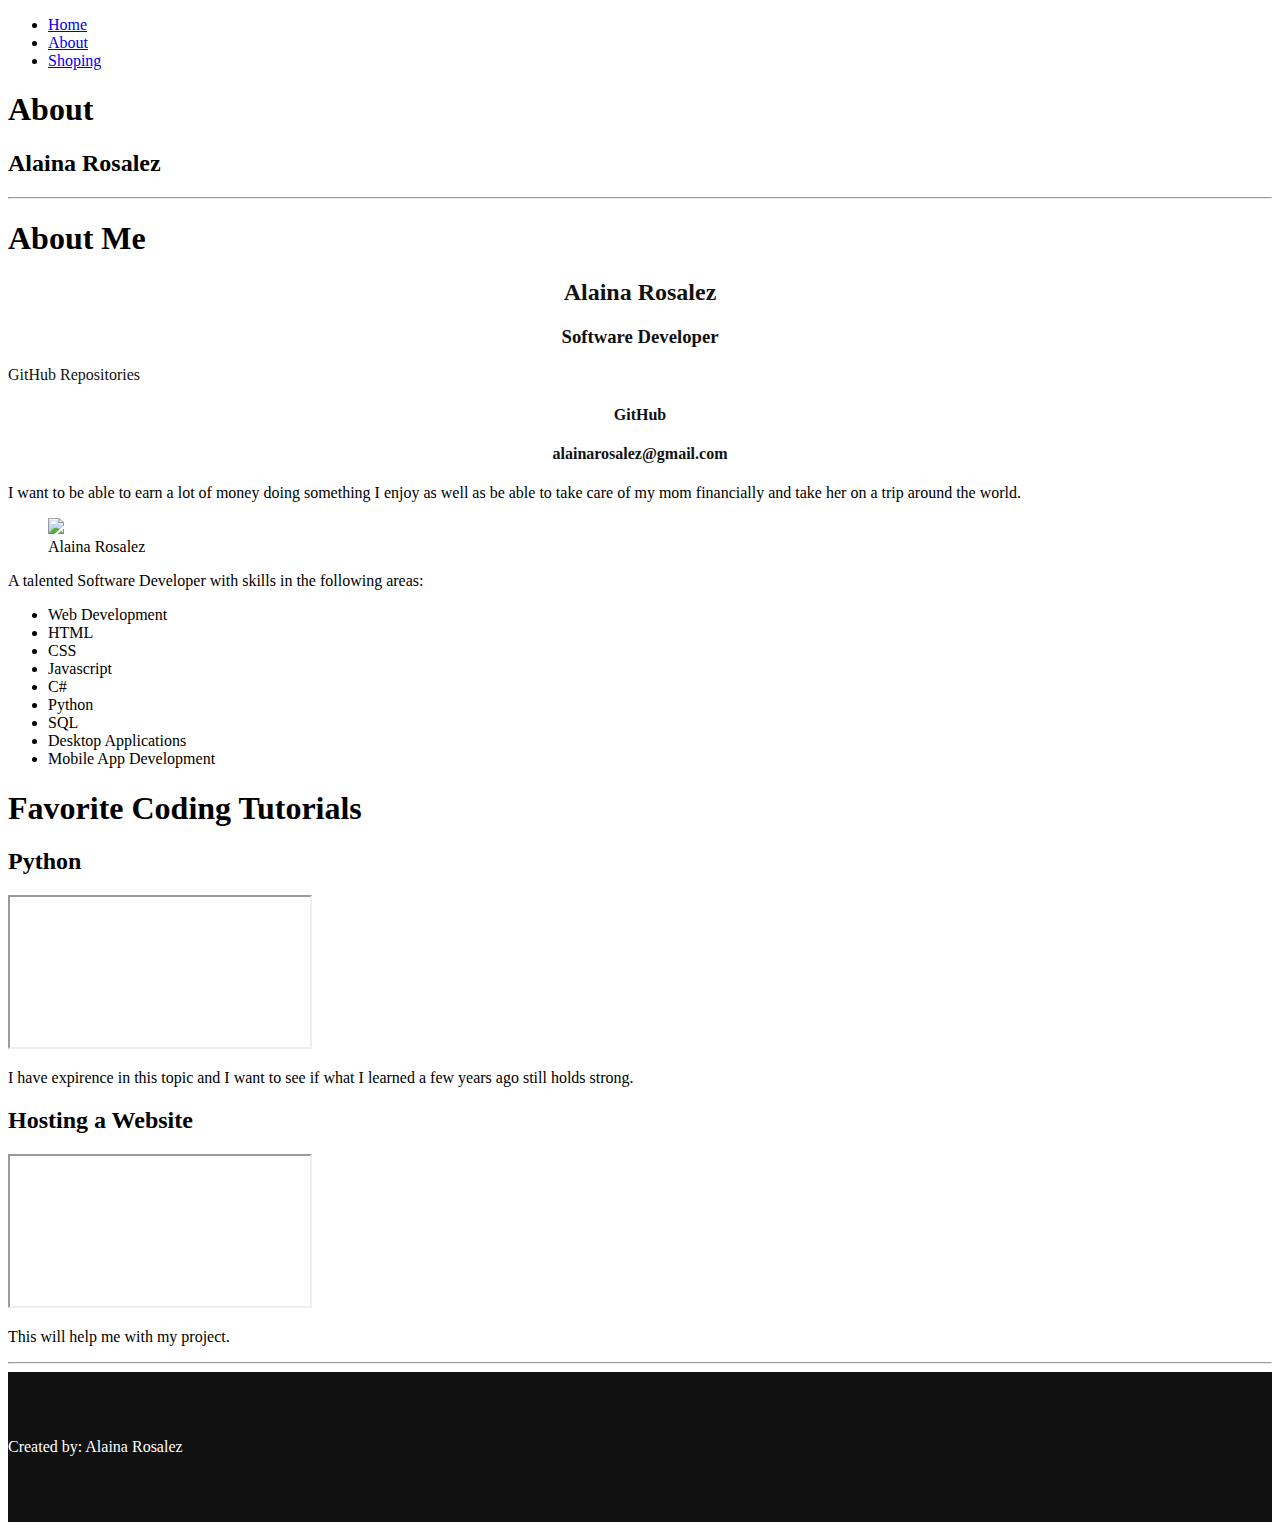
==== about.html @ f425f9f2 "first commit" ====
<!DOCTYPE html>
<html lang="en">
<head>
    <meta charset="UTF-8">
    <meta http-equiv="X-UA-Compatible" content="IE=edge">
    <meta name="viewport" content="width=device-width, initial-scale=1.0">
    <title>Home</title>
<style>
    .mainFooter{
    background-color: #111;
    padding-top: 50px;
    padding-bottom: 50px;
    color: white;
    font-size: 16px;
    text-align: left;
  }
  .mainFp{
    width: 200px;
  }
  .mainFa{
    text-decoration: none;
    color: dodgerblue;
    text-align: right;
  }
  .head h2,
  .head h3,
  .head h4,
  .headA{
    text-align: center;
    text-decoration: none;
    color: #111;
  }
</style>
<link rel="stylesheet" type="text/css" href="styles.css"/>
</head>
<body class="body">
    <nav class="mainNav">
        
        <ul>
            <li><a href="index.html">Home</a></li>
            <li><a href="about.html">About</a></li>
            <li><a href="shop.html">Shoping</a></li>
        </ul>
    </nav>
    <main class="mainBody">
        <header id="welcomeMessage">
        <h1>About</h1>
        <h2>Alaina Rosalez</h2>
        </header>
        <hr>
    <section class="contentSections">
        <article class="articles">
            <header class="head"><!--look here bitch-->
                <h1>About Me</h1>
                <h2>Alaina Rosalez</h2>
                <h3>Software Developer</h3>
                <a class="headA" href="https://github.com/AlainaRosalez?tab=repositories">GitHub Repositories</a>
                <h4>GitHub</h4>
                <h4>alainarosalez@gmail.com</h4>
            </header>
            <p>I want to be able to earn a lot of money doing something I enjoy as well as be able to take care of my mom financially and take her on a trip around the world.</p>
            
            
            <figure>
                <img src="https://encrypted-tbn0.gstatic.com/images?q=tbn:ANd9GcQ_ocW9x-t2gGJPKg3iqvoEfm7qJSB9ujqnqA&usqp=CAU"/>
                <figcaption>Alaina Rosalez</figcaption>
            </figure>  
            <aside>
                <p>A talented Software Developer with skills in the following areas:</p>
               
                <ul class="ul">
                    <li>Web Development</li>
                    <li>HTML</li>
                    <li>CSS</li>
                    <li>Javascript</li>
                    <li>C#</li>
                    <li>Python</li>
                    <li>SQL</li>
                    <li>Desktop Applications</li>
                    <li>Mobile App Development</li>
                </ul>
            </aside>
        </article>
        <article class="articles">
            <header>
                <h1>Favorite Coding Tutorials</h1>
                <h2 class="python">Python</h2>
            </header>
            <iframe src="https://www.youtube.com/watch?v=hl-Y3tLMkbY" title="Python"></iframe>
            <aside>
                <p>I have expirence in this topic and I want to see if what I learned a few years ago still holds strong.</p>

            </aside>
        </article>
        <article class="articles">
            <header>
                <h2 class="website">Hosting a Website</h2>
            </header>
            <iframe src="https://youtu.be/ERzsdfTQ42s" title="Python"></iframe>
            <aside>
                <p>This will help me with my project.</p>
            </aside>
        </article>
        <hr>
           
    </section>
    
    </main>

    <footer class="mainFooter"><p class="mainFp">Created by: Alaina Rosalez <span> <a class="mainFa" href="http://alainarosalez@gmail.com/"></a></span></p></footer>


</body>
</html>
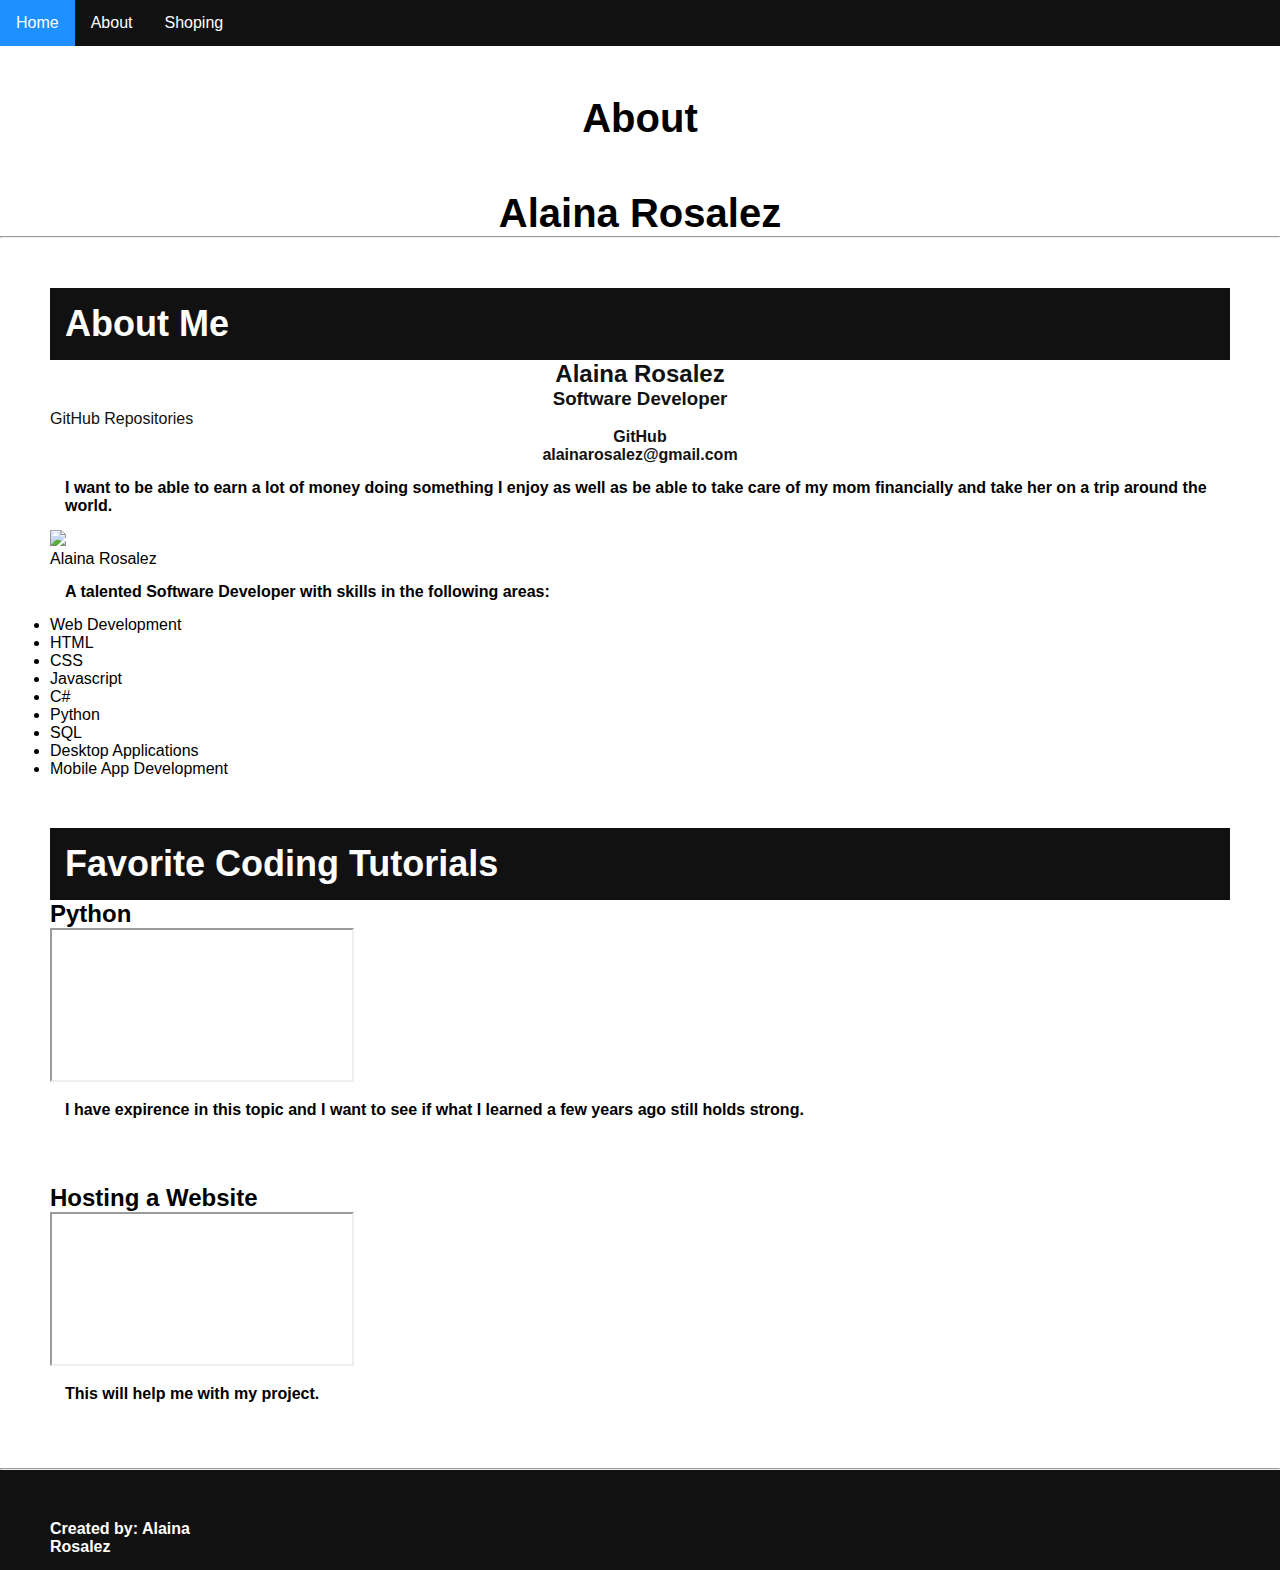
==== commit e7bf06a1: "updated images" ====
--- a/about.html
+++ b/about.html
@@ -5,7 +5,7 @@
     <meta http-equiv="X-UA-Compatible" content="IE=edge">
     <meta name="viewport" content="width=device-width, initial-scale=1.0">
     <title>Home</title>
-<style>
+<!-- <style>
     .mainFooter{
     background-color: #111;
     padding-top: 50px;
@@ -30,8 +30,8 @@
     text-decoration: none;
     color: #111;
   }
-</style>
-<link rel="stylesheet" type="text/css" href="styles.css"/>
+</style> -->
+<link rel="stylesheet" type="text/css" href="style/style.css"/>
 </head>
 <body class="body">
     <nav class="mainNav">
--- a/style/style.css
+++ b/style/style.css
@@ -0,0 +1,118 @@
+/* do not touch the code below here. Start all your code at the "START YOUR CSS HERE" line. */
+*{
+    margin: 0;
+    padding: 0;
+}
+/* Nav Bar*/
+.mainNav ul {
+    list-style-type: none;
+    margin: 0;
+    padding: 0;
+    overflow: hidden;
+    background-color:#111;
+  }
+  .mainNav li {
+    float: left;
+  }
+  .mainNav li a {
+    display: block;
+    color: white;
+    text-align: center;
+    padding: 14px 16px;
+    text-decoration: none;
+  }
+  .mainNav li a:hover {
+    background-color: dodgerblue;
+  }
+/* Write all your code below this line */
+/* START YOUR CSS HERE */
+  .body{
+  font-family: sans-serif;
+}
+
+.jumbotron{
+      background-image: url(../images/image1.jpg);
+      color: white;
+      padding-top: 150px;
+      padding-bottom: 150px;
+      text-align: center;
+      font-size: 3em;
+}
+
+  #welcomeMessage h1,
+  #welcomeMessage h2{
+    margin-top: 50px;
+    text-align: center;
+    font-size: 2.5em;
+  }
+  #favoriteFoodList{
+    text-align: center;
+    border-style: solid;
+    border-color: #111;
+    border: 2px;
+    margin-left: 50px;
+    margin-right: 50px;
+    padding: 20px;
+    background-color: dodgerblue;
+    color: white;
+    text-size-adjust: 20px;
+    
+  }
+  .articles{
+    margin: 50px;
+    border: solid;
+    border: 2px;
+    border-color: #111;
+  }
+  .articles h1{
+    color: white;
+    background-color: #111;
+    padding: 15px;
+    font-size: 36px;
+}
+.articles p{
+    font-weight: bold; 
+    padding: 15px;
+}
+.p{
+    background-color: dodgerblue;
+    font-style: italic;
+    padding: 15px;
+}
+.fig{
+    width: 100%;
+    height: 300px;
+    object-fit: contain;
+    padding: 15px;
+}
+.figc{
+    font-style: italic;
+    font-weight: bold;
+}
+  .mainFooter{
+    background-color: #111;
+    padding-top: 50px;
+    padding-bottom: 50px;
+    color: white;
+    font-size: 16px;
+    text-align: left;
+  }
+  .mainFp{
+    width: 200px;
+    float: left;
+    padding-left: 50px;
+    font-weight: bold;
+  }
+  .mainFa{
+    text-decoration: none;
+    color: dodgerblue;
+    text-align: right;
+  }
+  .head h2,
+  .head h3,
+  .head h4,
+  .headA{
+    text-align: center;
+    text-decoration: none;
+    color: #111;
+  }